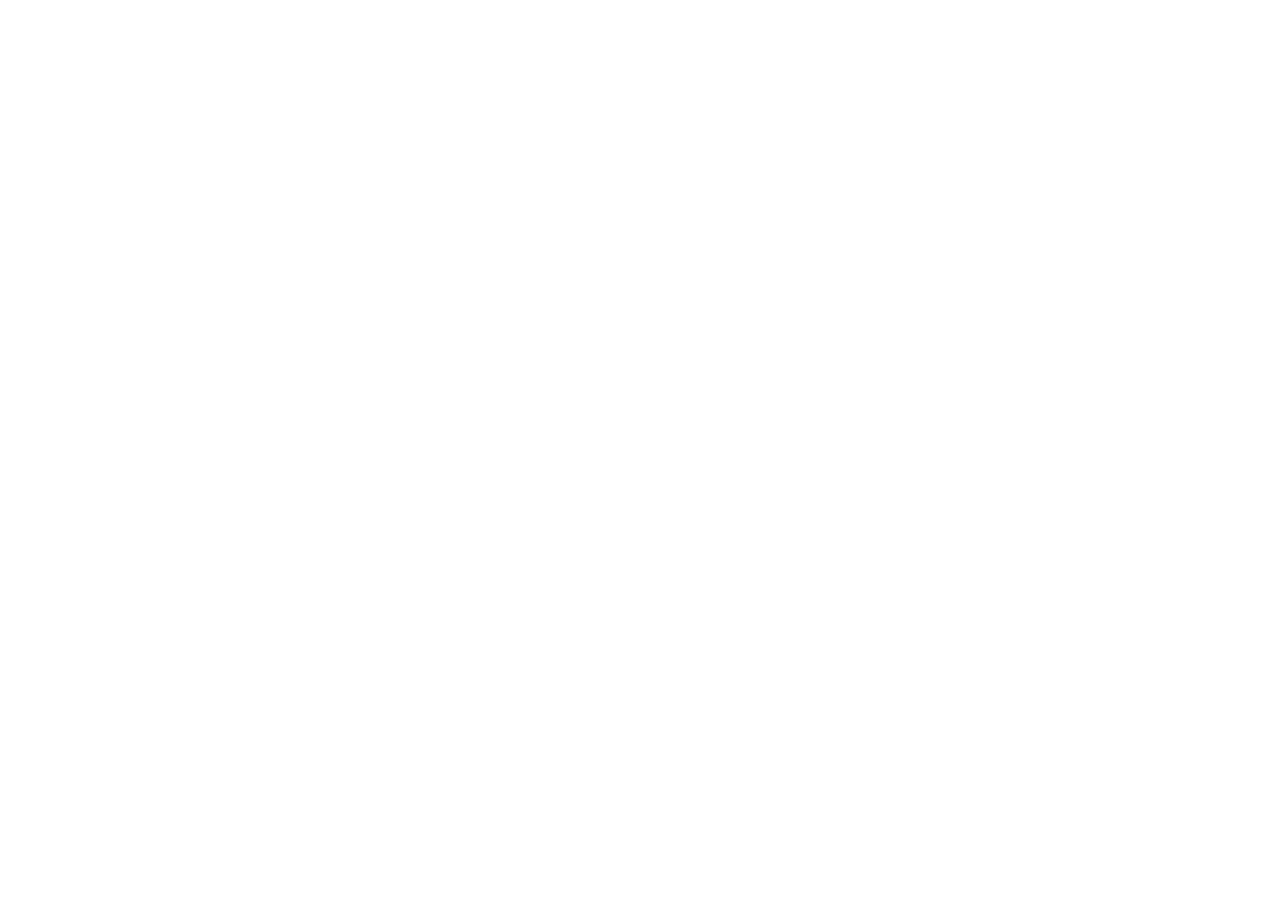
==== autorizaciones.html @ 943553c3 "TP v1.0" ====
<!DOCTYPE html>
<html lang="en">
<head>
    <meta charset="UTF-8">
    <meta name="viewport" content="width=device-width, initial-scale=1.0">
    <title>Normativa y Autorizaciones</title>
</head>
<body>
    
</body>
</html>
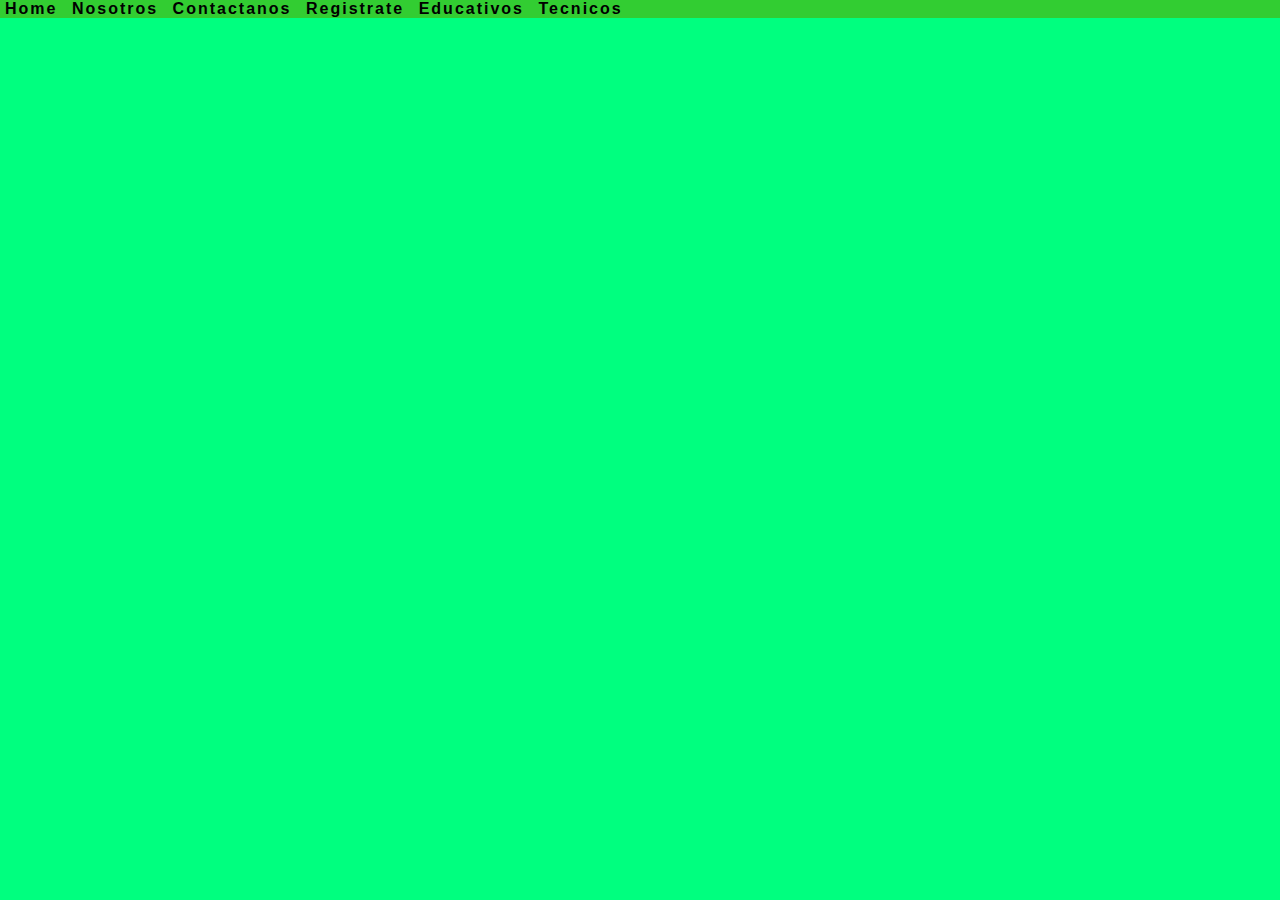
==== commit 730c7040: "marianomodificaciones" ====
--- a/autorizaciones.html
+++ b/autorizaciones.html
@@ -1,11 +1,25 @@
-<!DOCTYPE html>
-<html lang="en">
-<head>
-    <meta charset="UTF-8">
-    <meta name="viewport" content="width=device-width, initial-scale=1.0">
-    <title>Normativa y Autorizaciones</title>
-</head>
-<body>
-    
-</body>
+<!DOCTYPE html>
+<html lang="en">
+<head>
+    <meta charset="UTF-8">
+    <meta name="viewport" content="width=device-width, initial-scale=1.0">
+    <link rel="stylesheet" href="./css/estilos.css">
+    <title>Normativa y Autorizaciones</title>
+</head>
+<body>
+    <header>
+        <a class="navheader" href="index.html">Home</a>
+        <a class="navheader" href="nosotros.html">Nosotros</a>
+        <a class="navheader" href="contacto.html">Contactanos</a>
+        <a class="navheader" href="registro.html">Registrate</a>
+        <a class="navheader" href="cont_educativos.html">Educativos</a>
+        <a class="navheader" href="cont_tecnicos.html">Tecnicos</a>
+    </header>
+    <main>
+        
+    </main>
+    <footer>
+
+    </footer> 
+</body>
 </html>--- a/css/estilos.css
+++ b/css/estilos.css
@@ -0,0 +1,111 @@
+*{
+    margin: 0;
+    padding: 0;
+    box-sizing: border-box;
+}
+
+
+body{
+    background-color: springgreen;
+    font-family: sans-serif;
+}
+
+header{
+    position: sticky;
+    top: 0px;
+    background-color:limegreen;
+    color: antiquewhite;
+}
+
+
+footer{
+    background-color: black;
+    color: white;
+    text-align: center;
+}
+
+.navheader{
+    color: black;
+    font-weight: bold;
+    letter-spacing: 2px;
+    margin: 5px;
+    text-decoration: none;
+    border-radius: 5px;
+}
+
+.container1{
+    display:flex;
+    flex-wrap: wrap;
+    flex-direction: row;
+    justify-content:space-evenly;
+    background-color: coral;
+    border-radius: 15px;
+    margin: 10px;
+    border: 10px;
+    border-color: black;
+    padding: 5px;
+}
+
+.container2{
+    display:flex;
+    justify-content: space-evenly;
+    flex-wrap: wrap;
+    flex-direction: row;
+    justify-content:space-around;
+    background-color:white;
+    border-radius: 15px;
+    margin: 10px;
+}
+
+.container3{
+    display:flex;
+    justify-content: space-evenly;
+    flex-wrap: wrap;
+    flex-direction:row;
+    text-align:center;
+    align-items: center;
+    border-radius: 10px;
+    margin: 0px;
+    column-gap: 50px;
+}
+
+.div1{
+    display:flex;
+    text-align: center; 
+    align-items:center;
+    width: 450px;
+    height: 350px;
+    font-size:xx-large;
+    color: beige;
+    background-color: aqua;
+    background-image: url(../img/lapacho_rosa.jpg);
+    background-size:100%;
+    opacity: 100%;
+    border-radius: 10px;
+    border-color: black;
+    border-width: medium;
+    border: none;
+    margin: 5px;
+}
+
+.div2{
+    display:flex;
+    align-items: center;
+    text-align:center;
+    font-size:x-large;
+    width: 450px;
+    border-radius: 10px;
+    margin: 5px;
+}
+
+.div3{
+    text-align:center;
+    font-size:x-small;
+    margin: 2px;
+    }
+
+#grupo:hover{
+color: aqua;
+font-size: 30px;
+}
+
